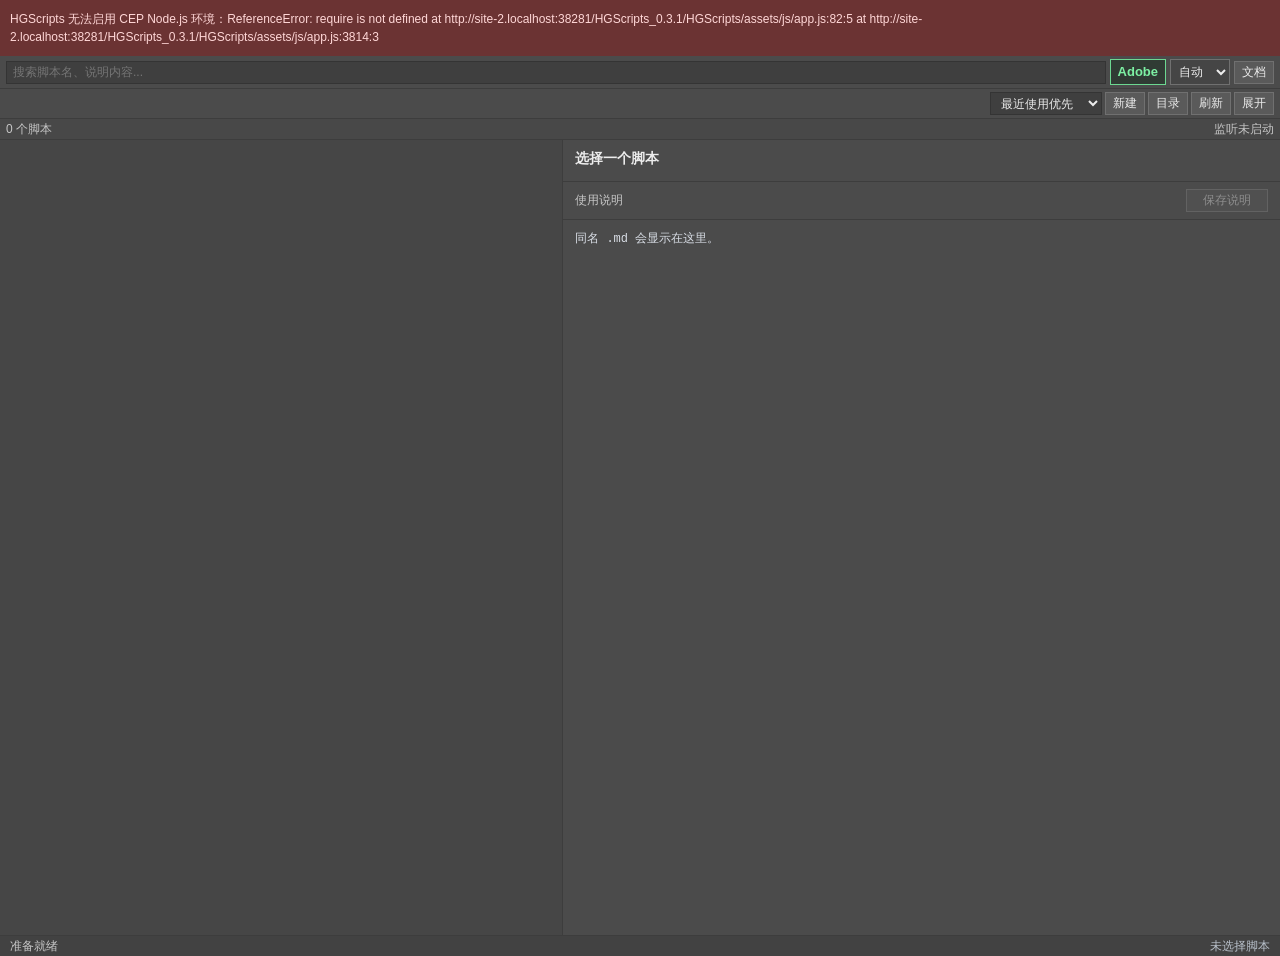
==== HGScripts_0.3.1/HGScripts/index_legacy_full.html @ 135edcf2 "1" ====
﻿<!doctype html>
<html>
<head>
  <meta charset="utf-8">
  <title>&#28023;&#21733;&#30340;Adobe&#33050;&#26412;&#31649;&#29702;&#22120; v0.3.1</title>
  <link rel="stylesheet" href="assets/css/app.css">
</head>
<body>
  <div id="bootStatus" style="position:relative;z-index:99999;display:block;padding:10px;color:#ffffff;background:#8a2c2c;font:12px/1.5 'Microsoft YaHei UI','Microsoft YaHei','Segoe UI',Arial,sans-serif;">
    正在启动 HGScripts...
  </div>
  <main class="shell">
    <header class="topbar">
      <input id="searchInput" type="search" placeholder="&#25628;&#32034;&#33050;&#26412;&#21517;&#12289;&#35828;&#26126;&#20869;&#23481;..." spellcheck="false">
      <span id="hostBadge" class="host-badge">Adobe</span>
      <select id="cppModeSelect" class="cpp-mode-select" title="C++ / JSX &#36816;&#34892;&#27169;&#24335;"><option value="auto">&#33258;&#21160;</option><option value="cpp">C++</option><option value="jsx">JSX</option></select>
      <button id="openDocFolderBtn" title="&#25171;&#24320;&#24403;&#21069; Adobe &#25991;&#26723;&#25152;&#22312;&#25991;&#20214;&#22841;">&#25991;&#26723;</button>
      <span id="folderHint" class="topbar-status">&#27491;&#22312;&#35835;&#21462;&#33050;&#26412;&#30446;&#24405;...</span>
    </header>

    <section id="sourcebar" class="sourcebar">
      <div id="sourceTabs" class="source-tabs"></div>
      <div class="source-tools">
        <select id="sortSelect" title="&#25490;&#24207;">
          <option value="lastRunDesc">&#26368;&#36817;&#20351;&#29992;&#20248;&#20808;</option>
          <option value="mtimeDesc">&#26368;&#36817;&#20462;&#25913;&#20248;&#20808;</option>
          <option value="initialAsc">&#39318;&#23383;&#27597; A-Z</option>
          <option value="initialDesc">&#39318;&#23383;&#27597; Z-A</option>
          <option value="nameAsc">&#21517;&#31216; A-Z</option>
          <option value="nameDesc">&#21517;&#31216; Z-A</option>
        </select>
        <button id="quickCreateScriptBtn" class="primary-create" title="&#26032;&#24314; JSX &#33050;&#26412;">&#26032;&#24314;</button>
        <button id="toggleSourcesBtn" title="&#31649;&#29702;&#33050;&#26412;&#30446;&#24405;">&#30446;&#24405;</button>
        <button id="refreshBtn" title="&#31435;&#21363;&#21047;&#26032;&#33050;&#26412;&#21015;&#34920;">&#21047;&#26032;</button>
        <button id="panelSizeBtn" title="&#20999;&#25442;&#22823;/&#23567;&#38754;&#26495;">&#23637;&#24320;</button>
      </div>
    </section>

    <section class="statusline">
      <span id="countLabel">0 &#20010;&#33050;&#26412;</span>
      <span id="watchLabel">&#30417;&#21548;&#26410;&#21551;&#21160;</span>
    </section>

    <section id="contentPanel" class="content">
      <div id="scriptList" class="script-list"></div>
      <aside class="detail">
        <div class="detail-head">
          <h2 id="detailTitle">&#36873;&#25321;&#19968;&#20010;&#33050;&#26412;</h2>
          <span id="detailMeta"></span>
        </div>
        <div class="rename-row panel-actions">
          <input id="renameInput" type="text" spellcheck="false" disabled>
          <button id="renameBtn" disabled title="&#37325;&#21629;&#21517;&#33050;&#26412;&#24182;&#21516;&#27493;&#21516;&#21517;&#35828;&#26126;">&#37325;&#21629;&#21517;</button>
        </div>
        <div class="actions panel-actions">
          <button id="runBtn" disabled>&#36816;&#34892;</button>
          <button id="openBtn" disabled>&#22806;&#37096;&#25171;&#24320;</button>
          <button id="revealBtn" disabled>&#23450;&#20301;</button>
        </div>
        <div class="doc-toolbar">
          <span>&#20351;&#29992;&#35828;&#26126;</span>
          <button id="saveDocBtn" disabled title="&#20445;&#23384;&#21516;&#21517; Markdown &#35828;&#26126;">&#20445;&#23384;&#35828;&#26126;</button>
        </div>
        <textarea id="detailDoc" class="doc" spellcheck="false" disabled>&#21516;&#21517; .md &#20250;&#26174;&#31034;&#22312;&#36825;&#37324;&#12290;</textarea>
      </aside>
      <section id="codeEditor" class="code-editor">
        <header class="editor-head"><div><input id="editorTitleInput" class="editor-title-input" type="text" spellcheck="false" disabled title="&#20462;&#25913;&#33050;&#26412;&#21517;&#21518;&#25353; Enter &#30830;&#35748;&#65292;Esc &#21462;&#28040;"><p id="editorPath"></p></div></header>
        <div class="editor-toolbar">
          <button id="runCodeBtn" disabled>&#36816;&#34892;</button>
          <button id="closeEditorBtn" title="&#20851;&#38381;&#20869;&#37096;&#32534;&#36753;&#22120;">&#20851;&#38381;</button>
          <button id="saveCodeBtn" disabled>&#20445;&#23384;</button>
          <button id="saveRunCodeBtn" disabled>&#20445;&#23384;&#24182;&#36816;&#34892;</button>
          <button id="reloadCodeBtn" disabled>&#37325;&#26032;&#35835;&#21462;</button>
          <button id="duplicateCodeBtn" disabled>&#21019;&#24314;&#21103;&#26412;</button>
          <span id="editorState">&#26410;&#25171;&#24320;&#33050;&#26412;</span>
        </div>
        <div id="aceEditor" class="ace-editor"></div>
        <div id="consoleResizer" class="console-resizer" title="&#25302;&#21160;&#35843;&#25972;&#25511;&#21046;&#21488;&#39640;&#24230;"></div>
        <section class="console-panel"><div class="console-toolbar"><span>&#25511;&#21046;&#21488;</span><button id="copyConsoleBtn">&#22797;&#21046;&#20840;&#37096;</button><button id="copyErrorConsoleBtn">&#22797;&#21046;&#25253;&#38169;</button><button id="clearConsoleBtn">&#28165;&#31354;</button></div><div id="consoleOutput" class="console-output">&#31561;&#24453;&#36816;&#34892;&#32467;&#26524;&#12290;</div></section>
      </section>
    </section>

    <section id="settingsView" class="app-view settings-view"><header class="view-head"><div><h2>&#35774;&#32622;</h2><p>&#25554;&#20214;&#30028;&#38754;&#21644;&#36816;&#34892;&#20559;&#22909;</p></div><button id="closeSettingsViewBtn" title="&#36820;&#22238;&#33050;&#26412;&#21015;&#34920;">&#36820;&#22238;</button></header><div class="view-body settings-panel"><label for="languageSelect">&#35821;&#35328;</label><select id="languageSelect"><option value="auto">&#33258;&#21160;</option><option value="zh-CN">&#20013;&#25991;</option><option value="en-US">English</option></select><p id="languageHint" class="setting-hint">&#24403;&#21069;&#20165;&#25552;&#20379;&#20013;&#25991;&#30028;&#38754;&#12290;</p><button id="saveLanguageBtn">&#20445;&#23384;&#35821;&#35328;&#35774;&#32622;</button></div></section>

    <section id="aboutView" class="app-view about-view"><header class="view-head"><div><h2>&#20851;&#20110;</h2><p>HGScripts</p></div><button id="closeAboutViewBtn" title="&#36820;&#22238;&#33050;&#26412;&#21015;&#34920;">&#36820;&#22238;</button></header><div class="view-body about-panel"><dl><dt>&#25554;&#20214;&#21517;&#31216;</dt><dd>&#28023;&#21733;&#30340;Adobe&#33050;&#26412;&#31649;&#29702;&#22120; / HGScripts</dd><dt>&#29256;&#26412;</dt><dd id="aboutVersion">v0.3.1</dd><dt>&#26356;&#26032;&#26085;&#26399;</dt><dd>2026-05-06</dd><dt>Email</dt><dd>haigeplay3d@gmail.com</dd><dt>WeChat</dt><dd>haigeplay3d</dd><dt>GitHub</dt><dd><a id="githubLink" href="https://github.com/wujigge/HGScripts">https://github.com/wujigge/HGScripts</a></dd><dt>&#21442;&#32771;&#39033;&#30446;</dt><dd>LAScripts, ScripshonTrees</dd><dt>&#35828;&#26126;</dt><dd>&#20813;&#36153;&#24320;&#28304;&#21457;&#24067;&#65292;&#24403;&#21069;&#20197; Illustrator &#20026;&#20027;&#65292;&#27491;&#22312;&#20934;&#22791; Photoshop / InDesign &#25903;&#25345;&#12290;</dd></dl></div></section>

    <footer class="footerbar"><span id="toast" class="toast">&#20934;&#22791;&#23601;&#32490;</span><span id="selectedMetaBar" class="selected-meta">&#26410;&#36873;&#25321;&#33050;&#26412;</span></footer>
  </main>

  <section id="sourceModal" class="modal-backdrop"><div class="source-modal"><header class="modal-head"><h2>&#30446;&#24405;&#31649;&#29702;</h2><button id="closeSourcesBtn" title="&#20851;&#38381;&#30446;&#24405;&#31649;&#29702;">&#20851;&#38381;</button></header><div class="source-form"><input id="sourceNameInput" type="text" placeholder="&#30446;&#24405;&#21035;&#21517;" spellcheck="false"><input id="folderInput" type="text" placeholder="&#31896;&#36148;&#33050;&#26412;&#30446;&#24405;&#36335;&#24452;&#65292;Enter &#28155;&#21152;" spellcheck="false"><button id="chooseBtn" title="&#29992; Windows &#25991;&#20214;&#36873;&#25321;&#22120;&#36873;&#25321; JSX &#25991;&#20214;&#65292;&#24182;&#33258;&#21160;&#20351;&#29992;&#23427;&#25152;&#22312;&#30340;&#30446;&#24405;">&#36873; JSX</button><button id="chooseScriptBtn" title="&#29992; Windows &#25991;&#20214;&#36873;&#25321;&#22120;&#36873;&#25321;&#33050;&#26412;&#30446;&#24405;">&#36873;&#30446;&#24405;</button><button id="addSourceBtn" title="&#28155;&#21152;&#33050;&#26412;&#30446;&#24405;">&#28155;&#21152;</button><button id="saveSourceBtn" title="&#20445;&#23384;&#24403;&#21069;&#30446;&#24405;&#28304;">&#20445;&#23384;</button><button id="removeSourceBtn" title="&#31227;&#38500;&#24403;&#21069;&#30446;&#24405;&#28304;">&#31227;&#38500;</button></div><div class="settings-form"><label>&#25195;&#25551;&#28145;&#24230; <input id="scanDepthInput" type="number" min="0" max="10" value="5"></label><input id="ignoredDirsInput" type="text" placeholder="&#24573;&#30053;&#30446;&#24405;&#65292;&#22914; node_modules,.git" spellcheck="false"><button id="saveSettingsBtn">&#20445;&#23384;&#35774;&#32622;</button></div><select id="recentSourceSelect" class="recent-source"><option value="">&#26368;&#36817;&#30446;&#24405;</option></select></div></section>

  <section id="createModal" class="modal-backdrop"><div class="create-modal"><header class="modal-head"><h2>&#26032;&#24314;&#33050;&#26412;</h2><button id="closeCreateBtn" title="&#20851;&#38381;&#26032;&#24314;&#33050;&#26412;">&#20851;&#38381;</button></header><div class="create-form"><input id="newScriptNameInput" type="text" placeholder="&#26032;&#33050;&#26412;&#21517;" spellcheck="false"><label title="&#21516;&#26102;&#21019;&#24314;&#21516;&#21517; Markdown &#35828;&#26126;"><input id="newScriptDocInput" type="checkbox" checked>&#20351;&#29992;&#35828;&#26126;</label><button id="createScriptBtn" title="&#26032;&#24314; JSX &#33050;&#26412;">&#21019;&#24314;</button></div></div></section>

  <section id="switchModal" class="modal-backdrop"><div class="switch-modal"><header class="modal-head"><h2 id="switchTitle">&#24403;&#21069;&#33050;&#26412;&#26410;&#20445;&#23384;</h2></header><div class="switch-actions"><button id="switchSaveBtn">&#20445;&#23384;&#21518;&#20999;&#25442;</button><button id="switchDiscardBtn">&#30452;&#25509;&#20999;&#25442;</button><button id="switchCancelBtn">&#21462;&#28040;</button></div></div></section>

  <nav id="contextMenu" class="context-menu"><button data-action="run">&#36816;&#34892;</button><button data-action="internalEdit">&#32534;&#36753;&#33050;&#26412;</button><button data-action="editDoc">&#32534;&#36753;&#35828;&#26126;</button><button data-action="reveal">&#23450;&#20301;&#21040;&#36164;&#28304;&#31649;&#29702;&#22120;</button><hr><button data-action="delete">&#21024;&#38500;&#33050;&#26412;</button></nav>

  <script src="assets/js/CSInterface.js"></script>
  <script src="assets/js/app.js"></script>
</body>
</html>
---- HGScripts_0.3.1/HGScripts/assets/css/app.css ----
:root {
  --bg: #535353;
  --panel: #4b4b4b;
  --panel-2: #5a5a5a;
  --panel-3: #3f3f3f;
  --text: #ececec;
  --muted: #c7c7c7;
  --muted-2: #a5a5a5;
  --line: #3d3d3d;
  --line-soft: rgba(0, 0, 0, 0.16);
  --accent: #56b982;
  --accent-soft: rgba(86, 185, 130, 0.22);
  --accent-2: #5f6a76;
  --warn: #d7b24a;
  --error: #d86767;
}

* {
  box-sizing: border-box;
}

html,
body {
  width: 100%;
  height: 100%;
  min-width: 300px;
  min-height: 300px;
}

body {
  margin: 0;
  background: var(--bg);
  color: var(--text);
  font: 12px/1.35 "Microsoft YaHei UI", "Microsoft YaHei", "Segoe UI", Arial, sans-serif;
  overflow: hidden;
}

button,
input,
select {
  font: inherit;
}

button {
  min-height: 23px;
  padding: 1px 7px;
  border: 1px solid #707070;
  background: var(--panel-2);
  color: var(--text);
  cursor: pointer;
  border-radius: 0;
}

button:hover:not(:disabled) {
  background: #626262;
  border-color: #8a8a8a;
}

button:disabled {
  color: #8e8e8e;
  background: #505050;
  border-color: #626262;
  cursor: default;
}

button.running {
  color: var(--text);
  opacity: 0.85;
}

button.running::before {
  content: "";
  display: inline-block;
  width: 10px;
  height: 10px;
  margin-right: 6px;
  border: 2px solid rgba(255, 255, 255, 0.3);
  border-top-color: var(--accent);
  border-radius: 50%;
  vertical-align: -1px;
  animation: spin 0.8s linear infinite;
}

@keyframes spin {
  to {
    transform: rotate(360deg);
  }
}

input,
select {
  min-height: 23px;
  padding: 1px 6px;
  border: 1px solid #343434;
  background: var(--panel-3);
  color: var(--text);
  outline: none;
  border-radius: 0;
}

input:focus,
select:focus {
  border-color: #8f8f8f;
  background: #3b3b3b;
}

::-webkit-scrollbar {
  width: 13px;
  height: 13px;
}

::-webkit-scrollbar-track {
  background: #424242;
}

::-webkit-scrollbar-thumb {
  background: #8a8a8a;
  border: 3px solid #424242;
}

::-webkit-scrollbar-thumb:hover {
  background: #9a9a9a;
}

.shell {
  display: grid;
  grid-template-rows: auto auto auto 1fr auto;
  height: 100%;
  min-width: 300px;
  min-height: 300px;
}

.shell.settings-view-open .topbar,
.shell.settings-view-open .sourcebar,
.shell.settings-view-open .statusline,
.shell.settings-view-open .content,
.shell.about-view-open .topbar,
.shell.about-view-open .sourcebar,
.shell.about-view-open .statusline,
.shell.about-view-open .content {
  display: none;
}

.shell.panel-narrow .content {
  grid-template-columns: 1fr;
}

.shell.panel-narrow .detail,
.shell.panel-narrow .code-editor {
  display: none !important;
}

.topbar {
  display: grid;
  grid-template-columns: minmax(0, 1fr) auto auto auto;
  align-items: center;
  gap: 4px;
  padding: 3px 6px;
  border-bottom: 1px solid var(--line);
  background: #4b4b4b;
}

.topbar-status {
  display: none;
}

.topbar #searchInput {
  min-width: 0;
}

.host-badge {
  display: inline-flex;
  align-items: center;
  justify-content: center;
  min-width: 32px;
  height: 26px;
  padding: 0 7px;
  border: 1px solid #6cd891;
  color: #7df0a3;
  background: #303b34;
  font-size: 13px;
  font-weight: 700;
  white-space: nowrap;
}

.cpp-mode-select {
  width: 60px;
  height: 26px;
  min-height: 26px;
  padding: 0 4px;
  border-color: #707070;
  background: #454545;
  color: var(--text);
}

.cpp-mode-select.mode-auto {
  border-color: #6cd891;
  color: #7df0a3;
  background: #303b34;
}

.cpp-mode-select.mode-cpp {
  border-color: #d7b24a;
  color: #ffe08a;
  background: #4b4328;
}

.cpp-mode-select.mode-jsx {
  border-color: #8aa7d8;
  color: #c8dcff;
  background: #303846;
}

.topbar button {
  justify-self: start;
  white-space: nowrap;
}

.primary-create {
  border-color: #707070;
  color: var(--text);
  background: var(--panel-2);
}

#toggleSourcesBtn.active {
  border-color: #8a8a8a;
  color: var(--text);
  background: #626262;
}

.sourcebar,
.filters,
.statusline {
  display: grid;
  gap: 3px;
  padding: 3px 6px;
  border-bottom: 1px solid var(--line);
  background: #4b4b4b;
}

.sourcebar {
  grid-template-columns: minmax(0, 1fr) auto;
  align-items: center;
  min-width: 0;
}

.source-tabs {
  display: flex;
  gap: 3px;
  overflow-x: auto;
  overflow-y: hidden;
  padding-bottom: 1px;
  min-width: 0;
  max-width: 100%;
}

.source-tools {
  display: grid;
  grid-template-columns: minmax(112px, 1fr) auto auto auto auto;
  gap: 3px;
  align-items: center;
  min-width: 0;
  overflow-x: auto;
  overflow-y: hidden;
}

.source-tab {
  flex: 0 0 auto;
  min-width: 46px;
  max-width: 160px;
  overflow: hidden;
  text-overflow: ellipsis;
  white-space: nowrap;
}

.source-tab.active {
  border-color: var(--accent);
  color: #ffffff;
  background: #4f6257;
  box-shadow: inset 3px 0 0 var(--accent);
}

.source-form {
  display: grid;
  grid-template-columns: minmax(88px, 130px) 1fr 58px 72px 52px 52px 52px;
  gap: 6px;
}

.settings-form {
  display: grid;
  grid-template-columns: auto auto auto minmax(160px, 1fr) auto;
  gap: 8px;
  align-items: center;
  padding: 0 10px 10px;
  color: var(--muted);
}

.settings-form label {
  display: inline-flex;
  align-items: center;
  gap: 4px;
  white-space: nowrap;
}

.settings-form input[type="number"] {
  width: 52px;
}

.create-form {
  display: grid;
  grid-template-columns: minmax(160px, 1fr) auto 78px;
  gap: 6px;
  padding: 0 10px 10px;
  align-items: center;
}

.create-form label {
  display: inline-flex;
  align-items: center;
  gap: 4px;
  color: var(--muted);
  white-space: nowrap;
}

.filters {
  grid-template-columns: 1fr auto 140px;
  align-items: center;
}

.check-filter {
  display: inline-flex;
  align-items: center;
  gap: 4px;
  min-height: 30px;
  color: var(--muted);
  white-space: nowrap;
}

.check-filter input {
  min-height: auto;
}

.statusline {
  display: grid;
  grid-template-columns: minmax(0, 1fr) auto;
  align-items: center;
  color: var(--muted);
  padding-top: 2px;
  padding-bottom: 2px;
  background: #484848;
}

#countLabel {
  min-width: 0;
  overflow: hidden;
  text-overflow: ellipsis;
  white-space: nowrap;
}

#watchLabel {
  justify-self: end;
  white-space: nowrap;
}

.content {
  display: grid;
  grid-template-columns: minmax(180px, 44%) 1fr;
  min-height: 0;
  min-width: 0;
  position: relative;
}

.app-view {
  display: none;
  min-width: 0;
  min-height: 0;
  overflow: auto;
  background: #4b4b4b;
}

.shell.settings-view-open #settingsView,
.shell.about-view-open #aboutView {
  display: grid;
  grid-template-rows: auto 1fr;
}

.view-head {
  display: flex;
  align-items: center;
  justify-content: space-between;
  gap: 12px;
  padding: 8px 10px;
  border-bottom: 1px solid var(--line);
  background: #454545;
}

.view-head h2 {
  margin: 0 0 2px;
  font-size: 15px;
}

.view-head p {
  margin: 0;
  color: var(--muted);
}

.view-body {
  min-width: 0;
  padding: 12px;
}

.settings-panel {
  display: grid;
  align-content: start;
  gap: 8px;
}

.settings-panel label {
  color: var(--muted);
}

.settings-panel select {
  width: 100%;
}

.setting-hint {
  margin: 0;
  color: var(--warn);
}

.about-panel dl {
  display: grid;
  grid-template-columns: 86px minmax(0, 1fr);
  gap: 8px 12px;
  margin: 0;
}

.about-panel dt {
  color: var(--muted);
}

.about-panel dd {
  min-width: 0;
  margin: 0;
  overflow-wrap: anywhere;
}

.about-panel a {
  color: #9bd2b4;
  text-decoration: none;
}

.about-panel a:hover {
  color: #c5efd8;
  text-decoration: underline;
}

.script-list {
  grid-column: 1;
  grid-row: 1;
  min-width: 0;
  overflow-x: hidden;
  overflow-y: auto;
  border-right: 1px solid var(--line);
  background: #464646;
}

.script-item {
  display: grid;
  grid-template-columns: 22px 17px minmax(0, 1fr) auto;
  align-items: center;
  gap: 4px;
  padding: 2px 6px 2px 5px;
  border-bottom: 1px solid var(--line-soft);
  cursor: pointer;
  min-width: 0;
  border-left: 3px solid transparent;
  min-height: 26px;
}

.script-item:hover {
  background: #515151;
}

.script-item.active {
  border-left-color: var(--accent);
  background: #4f6257;
  box-shadow: none;
}

.script-item.running-item {
  border-left-color: var(--error);
  background: #7a3d3d;
}

.script-item.running-item .script-title,
.script-item.running-item .script-index {
  color: #ffffff;
}

.script-list.has-running .script-item.running-dim {
  opacity: 0.46;
}

.script-item.active .script-title {
  color: #ffffff;
}

.script-main {
  min-width: 0;
  align-self: center;
}

.script-index {
  align-self: center;
  padding-top: 0;
  color: var(--muted-2);
  font-size: 11px;
  line-height: 1;
  text-align: right;
  font-variant-numeric: tabular-nums;
}

.script-item.active .script-index {
  color: var(--accent);
}

.script-icon-wrap {
  width: 17px;
  height: 17px;
  display: flex;
  align-items: center;
  justify-content: center;
  overflow: visible;
  opacity: 0.95;
  position: relative;
}

.script-icon {
  display: block;
  width: 17px;
  height: 17px;
  object-fit: contain;
  pointer-events: none;
}

.script-icon-inline {
  display: block;
  width: 17px;
  height: 17px;
  pointer-events: none;
}

.script-list.has-running .script-item.running-dim .script-icon-wrap {
  opacity: 0.5;
}

.script-boost-badge {
  position: absolute;
  right: -4px;
  top: -5px;
  display: flex;
  align-items: center;
  justify-content: center;
  width: 11px;
  height: 11px;
  border: 1px solid #2d2210;
  background: #d8b83f;
  color: #29200d;
  font-size: 8px;
  line-height: 1;
  font-weight: 700;
  pointer-events: none;
  box-shadow: 0 0 0 1px rgba(0, 0, 0, 0.25);
}

.script-boost-badge.boost-auto {
  background: #f2cf3d;
  color: #251b00;
  border-color: #5d4310;
}

.script-boost-badge.boost-jsx {
  background: #696969;
  color: #cfcfcf;
  border-color: #3f3f3f;
  opacity: 0.72;
  box-shadow: none;
}

.script-boost-badge.boost-cpp {
  width: 12px;
  height: 12px;
  top: -6px;
  right: -5px;
  background: #ffbf1e;
  color: #130d00;
  border-color: #ffe08a;
  font-size: 9px;
  font-weight: 900;
  box-shadow: 0 0 0 1px #4a3300, 0 0 5px rgba(255, 191, 30, 0.55);
}

.script-item.active .script-boost-badge {
  background: #f0cf4a;
  color: #211900;
}

.script-item.active .script-boost-badge.boost-jsx {
  background: #7a7a7a;
  color: #e0e0e0;
}

.script-item.active .script-boost-badge.boost-cpp {
  background: #ffd34d;
  color: #100a00;
}

.script-title {
  overflow: hidden;
  text-overflow: ellipsis;
  white-space: nowrap;
  line-height: 1.16;
  font-weight: 500;
}

.script-item:not(.active) .script-title {
  color: #eeeeee;
}

.script-meta {
  display: none;
}

.script-tags {
  display: flex;
  align-items: center;
  justify-items: end;
  gap: 4px;
  width: auto;
}

.star {
  min-height: 16px;
  width: 22px;
  padding: 0;
  border: 0;
  background: transparent;
  color: #8a8a8a;
  font-size: 17px;
  line-height: 1;
  cursor: pointer;
}

.star.favorited {
  color: #d1aa3f;
}

.star:hover {
  color: #c6c6c6;
}

.star.favorited:hover {
  color: #ffd66b;
}

.badge {
  align-self: start;
  padding: 0 4px;
  color: #111111;
  background: #68bf8e;
  font-size: 11px;
  max-width: 34px;
  overflow: hidden;
  text-align: center;
  border: 0;
  cursor: pointer;
}

.badge:hover {
  background: #80d7a3;
}

.badge.no-doc {
  color: var(--muted);
  background: #4b4b4b;
  border: 1px solid #686868;
}

.badge.no-doc:hover {
  color: #ffffff;
  background: #5a5a5a;
}

.detail {
  grid-column: 2;
  grid-row: 1;
  display: grid;
  grid-template-rows: auto auto 1fr;
  min-width: 0;
  min-height: 0;
  background: #4b4b4b;
}

.code-editor {
  grid-column: 2;
  grid-row: 1;
  display: none;
  grid-template-rows: auto auto minmax(160px, 1fr) 7px minmax(80px, 24%);
  min-width: 0;
  min-height: 0;
  background: #4b4b4b;
}

.code-editor.open {
  display: grid;
}

.content.editor-open .detail {
  display: none;
}

.editor-head {
  display: grid;
  grid-template-columns: minmax(0, 1fr);
  padding: 6px 10px;
  border-bottom: 1px solid var(--line);
  min-width: 0;
}

.editor-head h2 {
  margin: 0 0 3px;
  font-size: 14px;
  font-weight: 600;
  overflow-wrap: anywhere;
}

.editor-title-input {
  width: 100%;
  min-width: 0;
  min-height: 25px;
  padding: 2px 6px;
  border-color: transparent;
  background: transparent;
  color: var(--text);
  font-size: 14px;
  font-weight: 600;
}

.editor-title-input:not(:disabled):hover,
.editor-title-input:not(:disabled):focus {
  border-color: #8f8f8f;
  background: var(--panel-3);
}

.editor-head p {
  margin: 0;
  color: var(--muted);
  font-size: 11px;
  overflow: hidden;
  text-overflow: ellipsis;
  white-space: nowrap;
  min-width: 0;
}

.editor-toolbar,
.console-toolbar {
  display: grid;
  align-items: center;
  gap: 8px;
  padding: 5px 10px;
  border-bottom: 1px solid var(--line);
  min-width: 0;
}

.editor-toolbar {
  grid-template-columns: repeat(6, auto) minmax(0, 1fr);
}

.editor-toolbar span {
  justify-self: end;
  min-width: 0;
  overflow: hidden;
  text-overflow: ellipsis;
  color: var(--muted);
  white-space: nowrap;
}

.editor-toolbar span.dirty {
  color: var(--warn);
}

.ace-editor {
  width: 100%;
  min-width: 0;
  min-height: 0;
  background: #2b2b2b;
  font: 12px/1.55 Consolas, "Microsoft YaHei UI", monospace;
}

.legacy-text-editor {
  display: block;
  width: 100%;
  height: 100%;
  min-height: 0;
  box-sizing: border-box;
  padding: 8px 10px;
  border: 0;
  outline: none;
  resize: none;
  background: #1f1f1f;
  color: #f0f0f0;
  font: 12px/1.45 Consolas, "Courier New", monospace;
  white-space: pre;
  overflow: auto;
}

.ace-error-line {
  position: absolute;
  background: rgba(239, 107, 115, 0.22);
}

.console-panel {
  display: grid;
  grid-template-rows: auto 1fr;
  min-height: 0;
  border-top: 1px solid var(--line);
}

.console-resizer {
  height: 7px;
  border-top: 1px solid var(--line);
  border-bottom: 1px solid var(--line);
  background: #444444;
  cursor: ns-resize;
}

.console-resizer:hover,
.resizing-console .console-resizer {
  background: #696969;
}

.console-toolbar {
  grid-template-columns: minmax(0, 1fr) auto auto auto;
  color: var(--muted);
}

.console-toolbar span {
  min-width: 0;
  overflow: hidden;
  text-overflow: ellipsis;
  white-space: nowrap;
}

.console-toolbar button {
  min-width: 44px;
  padding-left: 10px;
  padding-right: 10px;
}

.console-output {
  margin: 0;
  padding: 9px 10px;
  overflow: auto;
  color: #eeeeee;
  background: #2f2f2f;
  white-space: pre-wrap;
  word-break: break-word;
  font: 12px/1.5 Consolas, "Microsoft YaHei UI", monospace;
}

.console-entry {
  margin: 0 0 10px;
  padding-bottom: 10px;
  border-bottom: 1px solid var(--line-soft);
}

.console-code {
  margin: 6px 0 0;
  padding: 7px 9px;
  overflow-x: auto;
  border-left: 3px solid var(--error);
  background: rgba(216, 103, 103, 0.18);
  color: #f1d7d9;
  white-space: pre;
  font: 12px/1.5 Consolas, "Microsoft YaHei UI", monospace;
}

.console-code-line {
  cursor: pointer;
}

.console-code-line:hover {
  color: #ffffff;
}

.console-line-link {
  min-height: 24px;
  margin-top: 5px;
  padding: 2px 8px;
  color: var(--warn);
  background: transparent;
}

.modal-backdrop {
  position: fixed;
  inset: 0;
  z-index: 900;
  display: none;
  align-items: flex-start;
  justify-content: center;
  padding: 58px 16px 16px;
  background: rgba(0, 0, 0, 0.38);
}

.modal-backdrop.open {
  display: flex;
}

.source-modal {
  width: min(940px, 100%);
  border: 1px solid var(--line);
  background: #4b4b4b;
  box-shadow: 0 14px 36px rgba(0, 0, 0, 0.38);
}

.create-modal {
  width: min(720px, 100%);
  border: 1px solid var(--line);
  background: #4b4b4b;
  box-shadow: 0 14px 36px rgba(0, 0, 0, 0.38);
}

.switch-modal {
  width: min(420px, 100%);
  border: 1px solid var(--line);
  background: #4b4b4b;
  box-shadow: 0 14px 36px rgba(0, 0, 0, 0.38);
}

.modal-head {
  display: flex;
  align-items: center;
  justify-content: space-between;
  gap: 12px;
  padding: 7px 10px;
  border-bottom: 1px solid var(--line);
}

.modal-head h2 {
  margin: 0;
  font-size: 15px;
}

.switch-actions {
  display: grid;
  grid-template-columns: repeat(3, 1fr);
  gap: 8px;
  padding: 12px;
}

.drop-zone {
  margin: 10px;
  padding: 12px;
  border: 1px dashed var(--line);
  color: var(--muted);
  text-align: center;
}

.drop-zone.dragging {
  border-color: var(--accent);
  color: var(--accent);
  background: rgba(86, 185, 130, 0.12);
}

.source-modal .source-form {
  padding: 0 10px 10px;
}

.recent-source {
  width: calc(100% - 20px);
  margin: 0 10px 10px;
}

.detail-head {
  padding: 9px 12px;
  border-bottom: 1px solid var(--line);
}

.detail h2 {
  margin: 0 0 4px;
  font-size: 14px;
  font-weight: 600;
  overflow-wrap: anywhere;
}

#detailMeta {
  color: var(--muted);
  font-size: 12px;
}

.panel-actions {
  display: none !important;
}

.rename-row {
  display: grid;
  grid-template-columns: minmax(0, 1fr) 64px;
  gap: 8px;
  padding: 7px 12px;
  border-bottom: 1px solid var(--line);
  min-width: 0;
}

#renameInput {
  min-width: 0;
}

.actions {
  display: grid;
  grid-template-columns: repeat(3, 1fr);
  gap: 8px;
  padding: 7px 12px;
  border-bottom: 1px solid var(--line);
}

#runBtn {
  background: var(--accent-2);
  border-color: #78828e;
}

.doc-toolbar {
  display: flex;
  align-items: center;
  justify-content: space-between;
  gap: 8px;
  padding: 7px 12px;
  border-bottom: 1px solid var(--line);
  color: var(--muted);
  min-width: 0;
  overflow: hidden;
}

.doc-toolbar span {
  min-width: 0;
  overflow: hidden;
  text-overflow: ellipsis;
  white-space: nowrap;
}

#saveDocBtn {
  flex: 0 0 auto;
  min-width: 82px;
}

.doc {
  margin: 0;
  padding: 10px 12px;
  border: 0;
  overflow: auto;
  white-space: pre-wrap;
  word-break: break-word;
  resize: none;
  background: #4b4b4b;
  color: #d8dde5;
  font: 12px/1.55 "Microsoft YaHei UI", "Microsoft YaHei", Consolas, monospace;
}

.toast {
  min-width: 0;
  color: var(--muted);
  overflow: hidden;
  text-overflow: ellipsis;
  white-space: nowrap;
}

.footerbar {
  display: grid;
  grid-template-columns: minmax(150px, max-content) minmax(0, 1fr);
  gap: 8px;
  align-items: center;
  padding: 2px 10px;
  border-top: 1px solid var(--line);
  background: #424242;
  min-width: 0;
}

.selected-meta {
  min-width: 0;
  color: #b9c1cb;
  overflow: hidden;
  text-overflow: ellipsis;
  white-space: nowrap;
  text-align: right;
}

@media (max-width: 620px) {
  .footerbar {
    grid-template-columns: minmax(170px, 1.4fr) minmax(0, 0.8fr);
    gap: 6px;
    padding: 3px 10px;
  }

  .selected-meta {
    direction: rtl;
    text-align: right;
  }
}

.toast.ok {
  color: var(--accent);
}

.toast.running {
  color: #ff6f6f;
}

.toast.warn {
  color: var(--warn);
}

.toast.error {
  color: var(--error);
}

.context-menu {
  position: fixed;
  z-index: 1000;
  display: none;
  min-width: 176px;
  padding: 4px;
  border: 1px solid var(--line);
  background: #4a4a4a;
  box-shadow: 0 10px 24px rgba(0, 0, 0, 0.34);
}

.context-menu.open {
  display: grid;
  gap: 2px;
}

.context-menu button {
  width: 100%;
  min-height: 26px;
  padding: 4px 10px;
  border: 0;
  background: transparent;
  text-align: left;
}

.context-menu button:hover {
  background: #5a5a5a;
  border-color: transparent;
}

.context-menu hr {
  width: 100%;
  height: 1px;
  margin: 4px 0;
  border: 0;
  background: var(--line);
}

@media (max-width: 820px) {
  .topbar {
    grid-template-columns: minmax(0, 1fr) auto auto auto;
    gap: 6px;
    padding: 4px 8px;
  }

  .sourcebar,
  .statusline {
    padding: 4px 8px;
  }

  .sourcebar {
    grid-template-columns: minmax(0, 1fr);
  }

  .source-tabs {
    scrollbar-width: thin;
  }

  .source-tools {
    grid-template-columns: minmax(0, 1fr) auto auto auto auto;
  }

  #watchLabel {
    display: none;
  }

  .editor-toolbar {
    grid-template-columns: repeat(6, auto);
    overflow-x: auto;
    padding: 5px 8px;
  }

  .editor-toolbar span {
    display: none;
  }

  .editor-head {
    padding: 6px 8px;
  }

  .console-toolbar {
    padding: 5px 8px;
  }
}

@media (max-width: 520px) {
  .topbar {
    grid-template-columns: minmax(0, 1fr) auto auto auto;
  }

  .source-form {
    grid-template-columns: 1fr 1fr 52px;
  }

  .source-form #folderInput {
    grid-column: 1 / -1;
  }

  .create-form {
    grid-template-columns: minmax(0, 1fr) auto auto;
  }

  .content {
    grid-template-columns: 1fr;
  }

  .detail {
    display: none;
  }
}
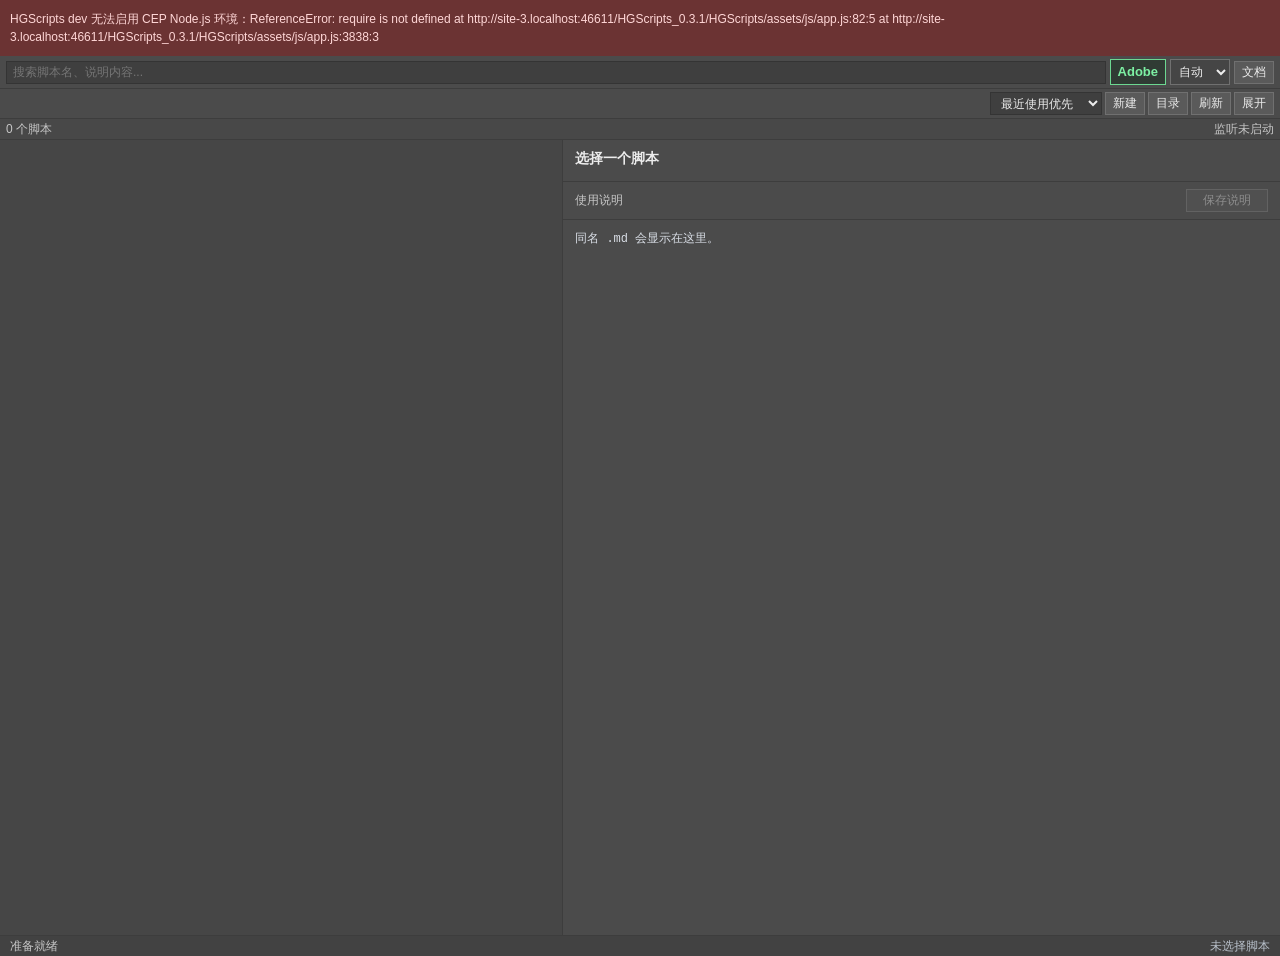
==== commit 5d7b201f: "1" ====
--- a/HGScripts_0.3.1/HGScripts/index_legacy_full.html
+++ b/HGScripts_0.3.1/HGScripts/index_legacy_full.html
@@ -2,12 +2,12 @@
 <html>
 <head>
   <meta charset="utf-8">
-  <title>&#28023;&#21733;&#30340;Adobe&#33050;&#26412;&#31649;&#29702;&#22120; v0.3.1</title>
+  <title>&#28023;&#21733;&#30340;Adobe&#33050;&#26412;&#31649;&#29702; dev v0.3.1</title>
   <link rel="stylesheet" href="assets/css/app.css">
 </head>
 <body>
   <div id="bootStatus" style="position:relative;z-index:99999;display:block;padding:10px;color:#ffffff;background:#8a2c2c;font:12px/1.5 'Microsoft YaHei UI','Microsoft YaHei','Segoe UI',Arial,sans-serif;">
-    正在启动 HGScripts...
+    正在启动 HGScripts dev...
   </div>
   <main class="shell">
     <header class="topbar">
@@ -82,12 +82,12 @@
 
     <section id="settingsView" class="app-view settings-view"><header class="view-head"><div><h2>&#35774;&#32622;</h2><p>&#25554;&#20214;&#30028;&#38754;&#21644;&#36816;&#34892;&#20559;&#22909;</p></div><button id="closeSettingsViewBtn" title="&#36820;&#22238;&#33050;&#26412;&#21015;&#34920;">&#36820;&#22238;</button></header><div class="view-body settings-panel"><label for="languageSelect">&#35821;&#35328;</label><select id="languageSelect"><option value="auto">&#33258;&#21160;</option><option value="zh-CN">&#20013;&#25991;</option><option value="en-US">English</option></select><p id="languageHint" class="setting-hint">&#24403;&#21069;&#20165;&#25552;&#20379;&#20013;&#25991;&#30028;&#38754;&#12290;</p><button id="saveLanguageBtn">&#20445;&#23384;&#35821;&#35328;&#35774;&#32622;</button></div></section>
 
-    <section id="aboutView" class="app-view about-view"><header class="view-head"><div><h2>&#20851;&#20110;</h2><p>HGScripts</p></div><button id="closeAboutViewBtn" title="&#36820;&#22238;&#33050;&#26412;&#21015;&#34920;">&#36820;&#22238;</button></header><div class="view-body about-panel"><dl><dt>&#25554;&#20214;&#21517;&#31216;</dt><dd>&#28023;&#21733;&#30340;Adobe&#33050;&#26412;&#31649;&#29702;&#22120; / HGScripts</dd><dt>&#29256;&#26412;</dt><dd id="aboutVersion">v0.3.1</dd><dt>&#26356;&#26032;&#26085;&#26399;</dt><dd>2026-05-06</dd><dt>Email</dt><dd>haigeplay3d@gmail.com</dd><dt>WeChat</dt><dd>haigeplay3d</dd><dt>GitHub</dt><dd><a id="githubLink" href="https://github.com/wujigge/HGScripts">https://github.com/wujigge/HGScripts</a></dd><dt>&#21442;&#32771;&#39033;&#30446;</dt><dd>LAScripts, ScripshonTrees</dd><dt>&#35828;&#26126;</dt><dd>&#20813;&#36153;&#24320;&#28304;&#21457;&#24067;&#65292;&#24403;&#21069;&#20197; Illustrator &#20026;&#20027;&#65292;&#27491;&#22312;&#20934;&#22791; Photoshop / InDesign &#25903;&#25345;&#12290;</dd></dl></div></section>
+    <section id="aboutView" class="app-view about-view"><header class="view-head"><div><h2>&#20851;&#20110;</h2><p>HGScripts dev</p></div><button id="closeAboutViewBtn" title="&#36820;&#22238;&#33050;&#26412;&#21015;&#34920;">&#36820;&#22238;</button></header><div class="view-body about-panel"><dl><dt>&#25554;&#20214;&#21517;&#31216;</dt><dd>&#28023;&#21733;&#30340;Adobe&#33050;&#26412;&#31649;&#29702; dev / HGScripts dev</dd><dt>&#29256;&#26412;</dt><dd id="aboutVersion">v0.3.1</dd><dt>&#26356;&#26032;&#26085;&#26399;</dt><dd>2026-05-06</dd><dt>Email</dt><dd>haigeplay3d@gmail.com</dd><dt>WeChat</dt><dd>haigeplay3d</dd><dt>GitHub</dt><dd><a id="githubLink" href="https://github.com/wujigge/HGScripts">https://github.com/wujigge/HGScripts</a></dd><dt>&#21442;&#32771;&#39033;&#30446;</dt><dd>LAScripts, ScripshonTrees</dd><dt>&#35828;&#26126;</dt><dd>&#20813;&#36153;&#24320;&#28304;&#21457;&#24067;&#65292;&#24403;&#21069;&#20197; Illustrator &#20026;&#20027;&#65292;&#27491;&#22312;&#20934;&#22791; Photoshop / InDesign &#25903;&#25345;&#12290;</dd></dl></div></section>
 
     <footer class="footerbar"><span id="toast" class="toast">&#20934;&#22791;&#23601;&#32490;</span><span id="selectedMetaBar" class="selected-meta">&#26410;&#36873;&#25321;&#33050;&#26412;</span></footer>
   </main>
 
-  <section id="sourceModal" class="modal-backdrop"><div class="source-modal"><header class="modal-head"><h2>&#30446;&#24405;&#31649;&#29702;</h2><button id="closeSourcesBtn" title="&#20851;&#38381;&#30446;&#24405;&#31649;&#29702;">&#20851;&#38381;</button></header><div class="source-form"><input id="sourceNameInput" type="text" placeholder="&#30446;&#24405;&#21035;&#21517;" spellcheck="false"><input id="folderInput" type="text" placeholder="&#31896;&#36148;&#33050;&#26412;&#30446;&#24405;&#36335;&#24452;&#65292;Enter &#28155;&#21152;" spellcheck="false"><button id="chooseBtn" title="&#29992; Windows &#25991;&#20214;&#36873;&#25321;&#22120;&#36873;&#25321; JSX &#25991;&#20214;&#65292;&#24182;&#33258;&#21160;&#20351;&#29992;&#23427;&#25152;&#22312;&#30340;&#30446;&#24405;">&#36873; JSX</button><button id="chooseScriptBtn" title="&#29992; Windows &#25991;&#20214;&#36873;&#25321;&#22120;&#36873;&#25321;&#33050;&#26412;&#30446;&#24405;">&#36873;&#30446;&#24405;</button><button id="addSourceBtn" title="&#28155;&#21152;&#33050;&#26412;&#30446;&#24405;">&#28155;&#21152;</button><button id="saveSourceBtn" title="&#20445;&#23384;&#24403;&#21069;&#30446;&#24405;&#28304;">&#20445;&#23384;</button><button id="removeSourceBtn" title="&#31227;&#38500;&#24403;&#21069;&#30446;&#24405;&#28304;">&#31227;&#38500;</button></div><div class="settings-form"><label>&#25195;&#25551;&#28145;&#24230; <input id="scanDepthInput" type="number" min="0" max="10" value="5"></label><input id="ignoredDirsInput" type="text" placeholder="&#24573;&#30053;&#30446;&#24405;&#65292;&#22914; node_modules,.git" spellcheck="false"><button id="saveSettingsBtn">&#20445;&#23384;&#35774;&#32622;</button></div><select id="recentSourceSelect" class="recent-source"><option value="">&#26368;&#36817;&#30446;&#24405;</option></select></div></section>
+  <section id="sourceModal" class="modal-backdrop"><div class="source-modal"><header class="modal-head"><h2>&#30446;&#24405;&#31649;&#29702;</h2><button id="closeSourcesBtn" title="&#20851;&#38381;&#30446;&#24405;&#31649;&#29702;">&#20851;&#38381;</button></header><div class="source-form"><input id="sourceNameInput" type="text" placeholder="&#30446;&#24405;&#21035;&#21517;" spellcheck="false"><input id="folderInput" type="text" placeholder="&#31896;&#36148;&#33050;&#26412;&#30446;&#24405;&#36335;&#24452;&#65292;Enter &#28155;&#21152;" spellcheck="false"><button id="chooseBtn" title="&#29992; Windows &#25991;&#20214;&#36873;&#25321;&#22120;&#36873;&#25321; JSX &#25991;&#20214;&#65292;&#24182;&#33258;&#21160;&#20351;&#29992;&#23427;&#25152;&#22312;&#30340;&#30446;&#24405;">&#36873; JSX</button><button id="chooseScriptBtn" title="&#29992; Windows &#25991;&#20214;&#36873;&#25321;&#22120;&#36873;&#25321;&#33050;&#26412;&#30446;&#24405;">&#36873;&#30446;&#24405;</button><button id="addSourceBtn" title="&#28155;&#21152;&#33050;&#26412;&#30446;&#24405;">&#28155;&#21152;</button><button id="saveSourceBtn" title="&#20445;&#23384;&#24403;&#21069;&#30446;&#24405;&#28304;">&#20445;&#23384;</button><button id="removeSourceBtn" title="&#31227;&#38500;&#24403;&#21069;&#30446;&#24405;&#28304;">&#31227;&#38500;</button></div><div class="settings-form"><label>&#25195;&#25551;&#28145;&#24230; <select id="scanDepthInput" title="0 = &#20165;&#24403;&#21069;&#30446;&#24405;&#65292;&#19981;&#25195;&#25551;&#23376;&#30446;&#24405;"><option value="0">0&#65306;&#20165;&#24403;&#21069;&#30446;&#24405;</option><option value="1">1&#65306;+1 &#23618;&#23376;&#30446;&#24405;</option><option value="2">2&#65306;+2 &#23618;&#23376;&#30446;&#24405;</option><option value="3">3&#65306;+3 &#23618;&#23376;&#30446;&#24405;</option><option value="4">4&#65306;+4 &#23618;&#23376;&#30446;&#24405;</option><option value="5">5&#65306;+5 &#23618;&#23376;&#30446;&#24405;</option><option value="6">6&#65306;+6 &#23618;&#23376;&#30446;&#24405;</option><option value="7">7&#65306;+7 &#23618;&#23376;&#30446;&#24405;</option><option value="8">8&#65306;+8 &#23618;&#23376;&#30446;&#24405;</option><option value="9">9&#65306;+9 &#23618;&#23376;&#30446;&#24405;</option><option value="10">10&#65306;+10 &#23618;&#23376;&#30446;&#24405;</option></select></label><span class="setting-hint inline-hint">0 = &#19981;&#25195;&#23376;&#30446;&#24405;</span><input id="ignoredDirsInput" type="text" placeholder="&#24573;&#30053;&#30446;&#24405;&#65292;&#22914; node_modules,.git" spellcheck="false"><button id="saveSettingsBtn">&#20445;&#23384;&#35774;&#32622;</button></div><select id="recentSourceSelect" class="recent-source"><option value="">&#26368;&#36817;&#30446;&#24405;</option></select></div></section>
 
   <section id="createModal" class="modal-backdrop"><div class="create-modal"><header class="modal-head"><h2>&#26032;&#24314;&#33050;&#26412;</h2><button id="closeCreateBtn" title="&#20851;&#38381;&#26032;&#24314;&#33050;&#26412;">&#20851;&#38381;</button></header><div class="create-form"><input id="newScriptNameInput" type="text" placeholder="&#26032;&#33050;&#26412;&#21517;" spellcheck="false"><label title="&#21516;&#26102;&#21019;&#24314;&#21516;&#21517; Markdown &#35828;&#26126;"><input id="newScriptDocInput" type="checkbox" checked>&#20351;&#29992;&#35828;&#26126;</label><button id="createScriptBtn" title="&#26032;&#24314; JSX &#33050;&#26412;">&#21019;&#24314;</button></div></div></section>
 
@@ -99,4 +99,3 @@
   <script src="assets/js/app.js"></script>
 </body>
 </html>
-
--- a/HGScripts_0.3.1/HGScripts/assets/css/app.css
+++ b/HGScripts_0.3.1/HGScripts/assets/css/app.css
@@ -288,7 +288,7 @@
 
 .settings-form {
   display: grid;
-  grid-template-columns: auto auto auto minmax(160px, 1fr) auto;
+  grid-template-columns: auto auto minmax(160px, 1fr) auto;
   gap: 8px;
   align-items: center;
   padding: 0 10px 10px;
@@ -302,8 +302,13 @@
   white-space: nowrap;
 }
 
-.settings-form input[type="number"] {
-  width: 52px;
+.settings-form #scanDepthInput {
+  width: 172px;
+}
+
+.settings-form .inline-hint {
+  margin: 0;
+  white-space: nowrap;
 }
 
 .create-form {
